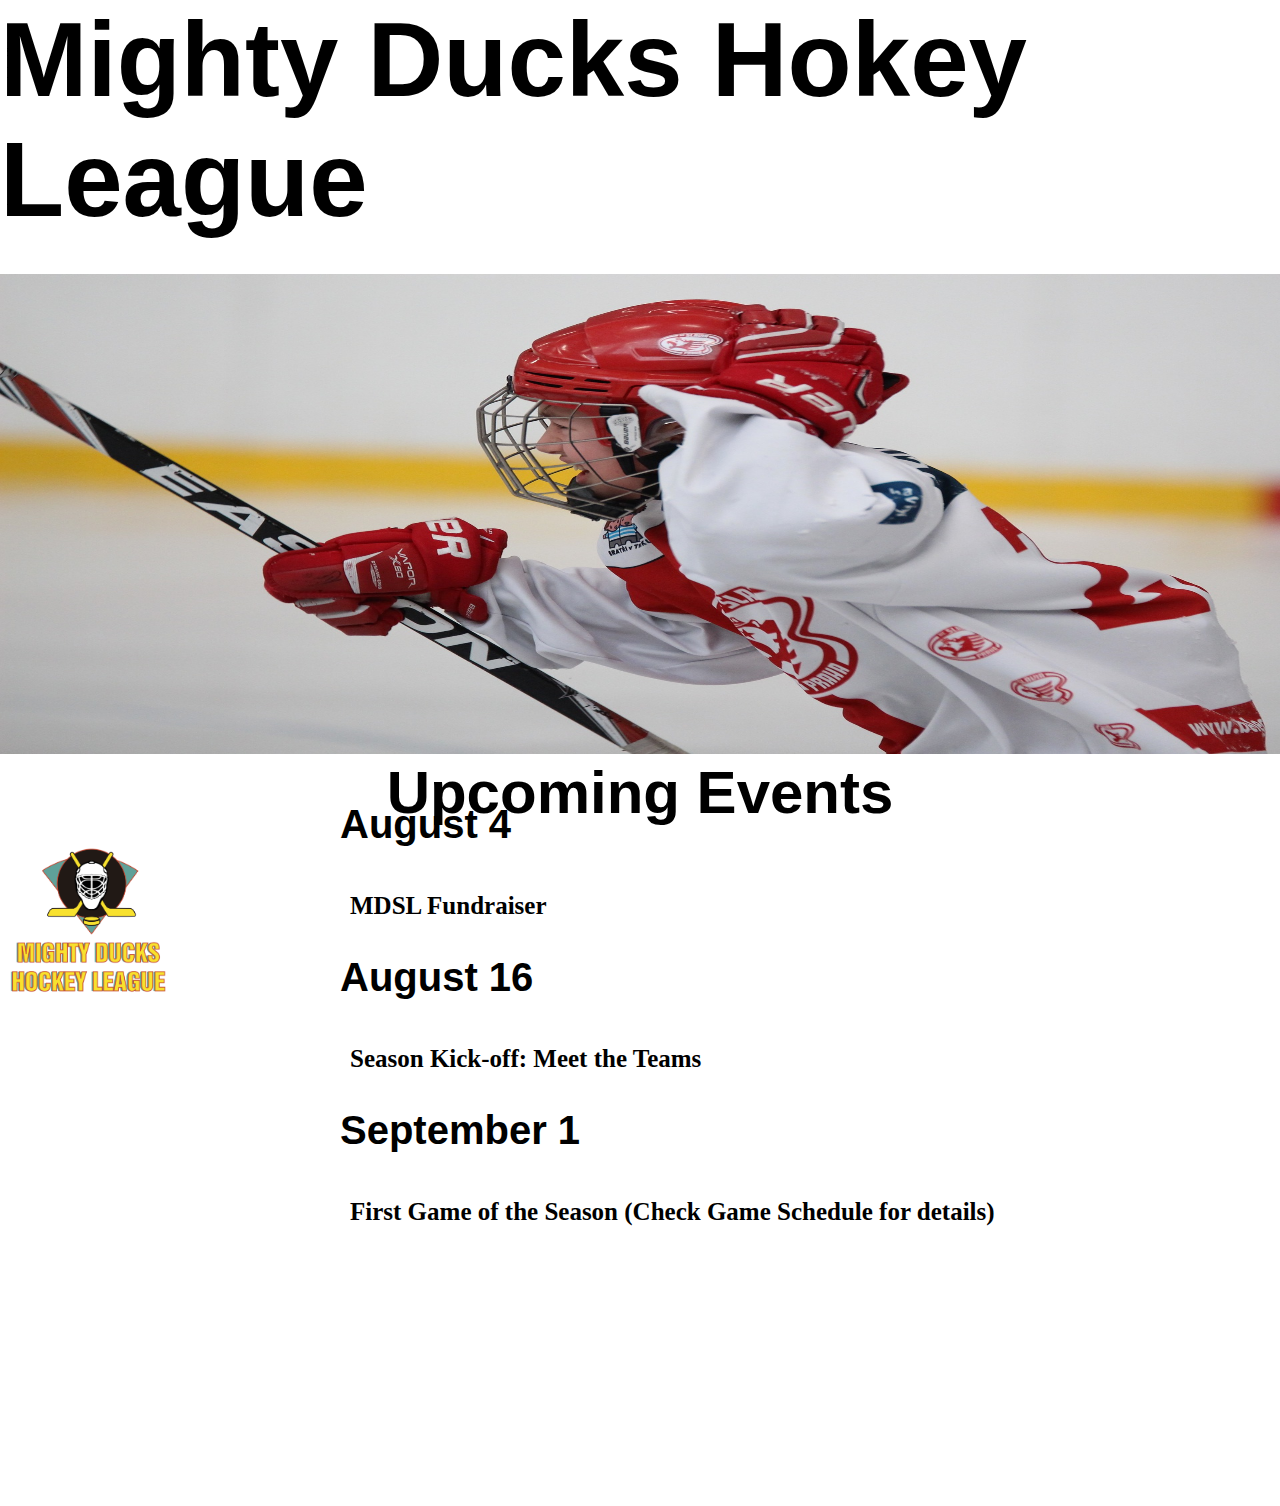
==== index.html @ a25f9cfd "archivos iniciales" ====
<!DOCTYPE html>
<html lang="en">
<head>
    <meta charset="UTF-8">
    <meta name="viewport" content="width=, initial-scale=1.0">
    <link rel="stylesheet" href="styles.css">
    <title>Home</title>
</head>
<body>
    <header> 
        <div>
            <h1 class="titulo_principal">Mighty Ducks Hokey League</h1>
            <nav>
                <div class="opciones">
                <a href="index.html">Home</a> 
                <a href="about.html">About</a>
                <a href="contact.html">Contact</a>
                </div>
            </nav>
            <img src="./imagenes/hockey  1.jpg" alt="jokey players">            
                
        </div>
    </header>

    <section>
        <div class="titulo_eventos">
        <h1 class="titulo_evento">Upcoming Events</h1>
        </div>
        <img src="./imagenes/Logo Mighty ducks-01.png" alt="logo" width="100px">

    </section>

    <section>
    <div class="contenedor_articulos">
        <article class="articulos">
            <h2 class="h2_home">August 4</h2>
            <h3 class="h3_home">MDSL Fundraiser</h3>
        </article>

        <article class="articulos">
            <h2 class="h2_home">August 16</h2>
            <h3 class="h3_home">Season Kick-off: Meet the Teams</h3>
        </article>

        <article class="articulos">
            <h2 class="h2_home">September 1</h2>
            <h3 class="h3_home">First Game of the Season (Check Game Schedule for details)</h3>
        </article>
    </div> 
    </section>
</body>
</html>
---- styles.css ----
*{
    margin: 0;
    padding: 0;
    box-sizing: border-box;
}
header img{
    width: 100%;
    height: 30rem;
}

section img{
    width: 14%; 
}

.titulo_principal{
    font-family: Arial, sans-serif; 
    font-size: 105px;
}

.opciones{
    left: 300px; 
}

a{
    font-family: Arial, sans-serif; 
    position: relative; 
    left: 90rem; 
    top: 0.8rem; 
    border: 2px solid red;
    font-size: 30px;
    text-decoration: none;
    color: white;
    background-color: black;
    padding: 10px;
    margin: 5px;
}

.titulo_eventos{
    text-align: center;
}

.titulo_evento{
    font-family: Arial, sans-serif; 
    font-size: 60px;
}


.h2_home{
    font-family: Arial, sans-serif; 
    position: relative;
    margin: 40px;
    bottom: 255px;
    font-size: 40px;
}

.h3_home{
    font-size: 25px;
    position: relative;
    margin: 30px;
    padding-left: 20px;
    bottom: 250px;
}


.contenedor_articulos{
    padding-left: 300px;
    
}

.seccion_articulos{
    margin-top:-200px; 

}

.seccion_articulos >h2{
    font-family: Arial, sans-serif; 
    font-size: 40px;
    padding-left: 300px;
    margin: 30px;
    
}

.seccion_articulos >p{
    font-family: Arial, sans-serif; 
    font-size: 20px;
    padding-left: 330px;

}

/*CONTACTO */
.seccion_contacto >p {
    text-align: center;
    font-size: 30px;
 
}

.seccion_contacto{
    padding-bottom: 100px;
    padding-top: -10222220px;
}
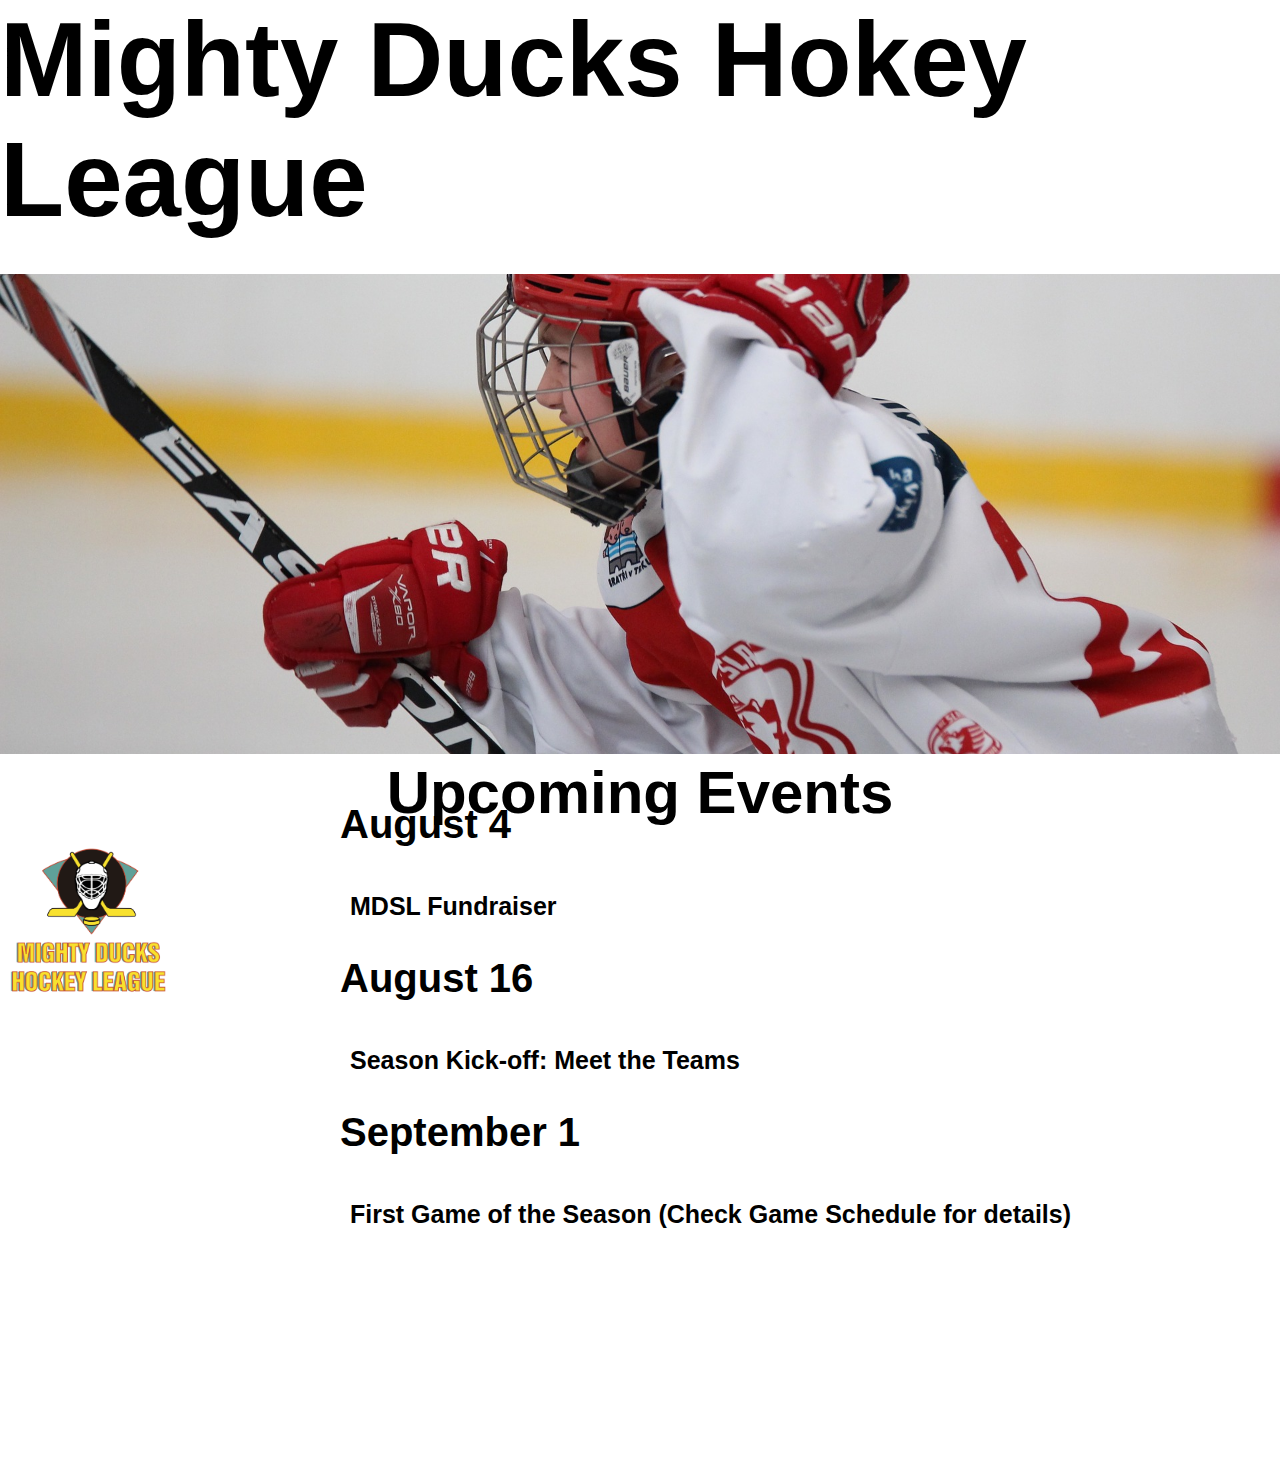
==== commit 11ca5f18: "cambios" ====
--- a/index.html
+++ b/index.html
@@ -26,7 +26,7 @@
         <div class="titulo_eventos">
         <h1 class="titulo_evento">Upcoming Events</h1>
         </div>
-        <img src="./imagenes/Logo Mighty ducks-01.png" alt="logo" width="100px">
+        <img src="./imagenes/Logo Mighty ducks-01.png" alt="logo">
 
     </section>
 
@@ -47,6 +47,10 @@
             <h3 class="h3_home">First Game of the Season (Check Game Schedule for details)</h3>
         </article>
     </div> 
+
+    <div class="contenedor_imagen">
+        <img src="imagenes/hockey  2.jpg" alt="jugador de hokey">
+    </div>
     </section>
 </body>
 </html>--- a/styles.css
+++ b/styles.css
@@ -6,6 +6,7 @@
 header img{
     width: 100%;
     height: 30rem;
+    object-fit: cover;
 }
 
 section img{
@@ -54,6 +55,7 @@
 }
 
 .h3_home{
+    font-family: Arial, sans-serif;
     font-size: 25px;
     position: relative;
     margin: 30px;
@@ -61,6 +63,16 @@
     bottom: 250px;
 }
 
+.contenedor_imagen{
+    margin-left: 85rem;
+    margin-top: -45rem; 
+
+}
+.contenedor_imagen > img{
+    width: 400px;
+    height: 400px;
+    
+}
 
 .contenedor_articulos{
     padding-left: 300px;
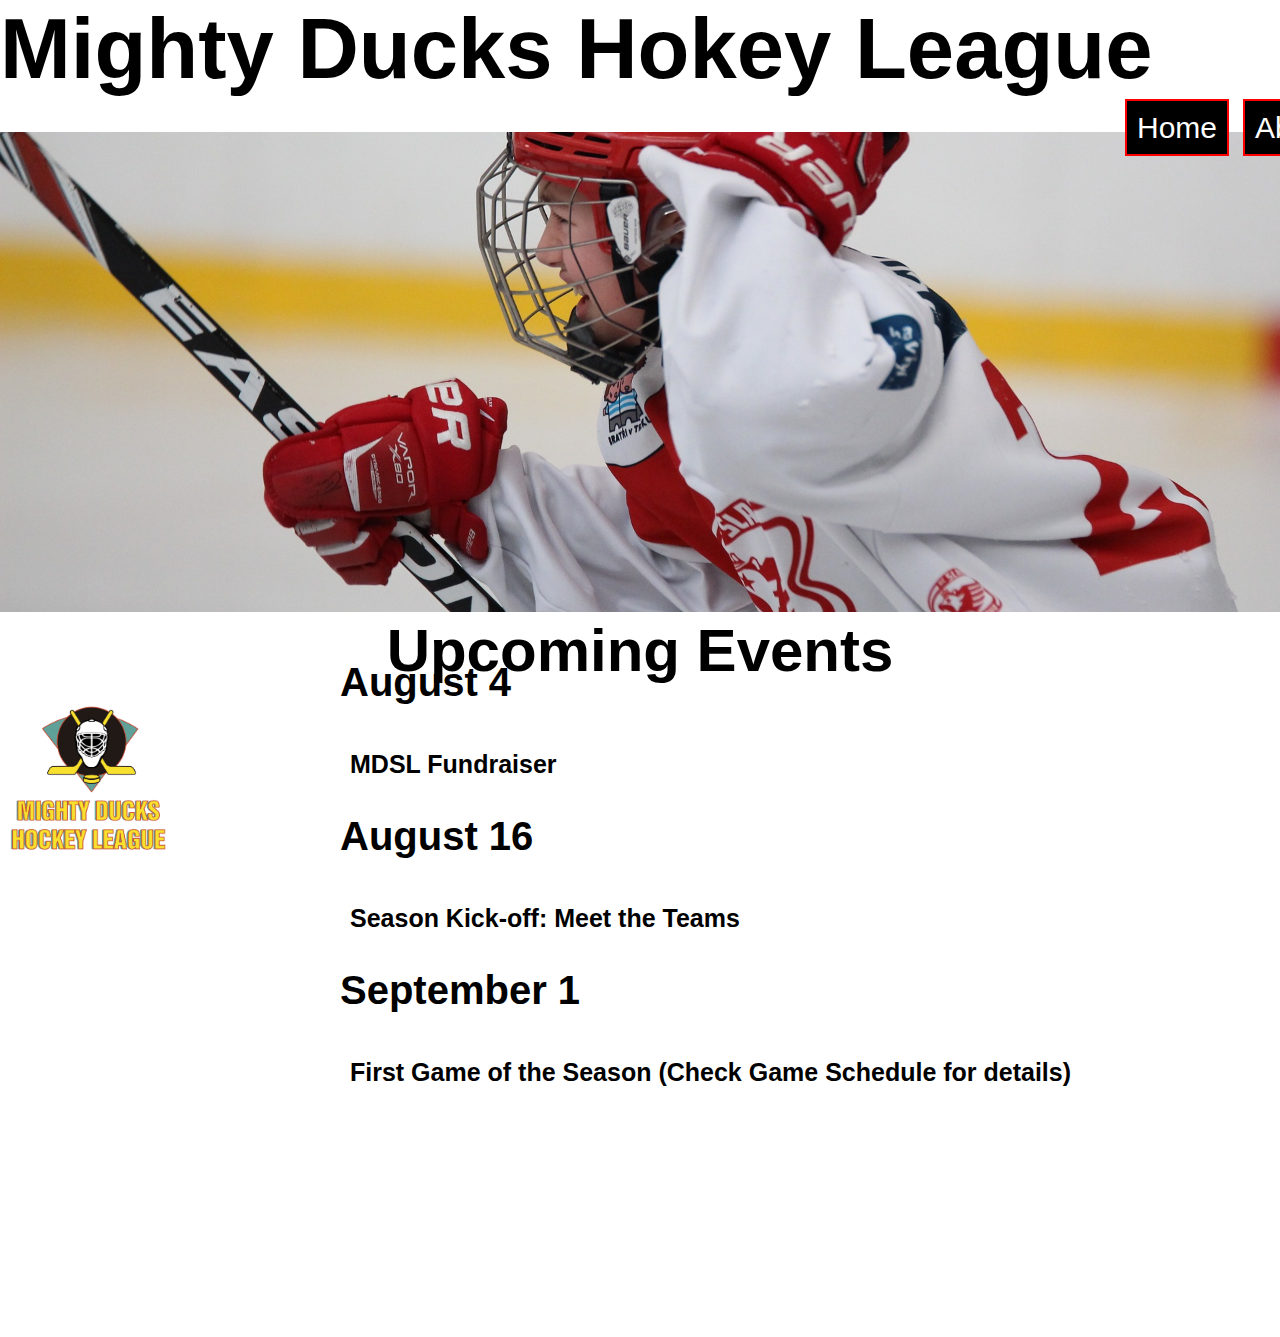
==== commit 29b66707: "agrego tablas y listas" ====
--- a/index.html
+++ b/index.html
@@ -15,6 +15,8 @@
                 <a href="index.html">Home</a> 
                 <a href="about.html">About</a>
                 <a href="contact.html">Contact</a>
+                <a href="game_information.html">Game Information</a>
+                <a href="rules.html">Rules</a>
                 </div>
             </nav>
             <img src="./imagenes/hockey  1.jpg" alt="jokey players">            
--- a/styles.css
+++ b/styles.css
@@ -15,17 +15,17 @@
 
 .titulo_principal{
     font-family: Arial, sans-serif; 
-    font-size: 105px;
+    font-size: 85px;
 }
 
-.opciones{
-    left: 300px; 
+header{
+    width: 100%;
 }
 
 a{
     font-family: Arial, sans-serif; 
     position: relative; 
-    left: 90rem; 
+    left: 70rem; 
     top: 0.8rem; 
     border: 2px solid red;
     font-size: 30px;
